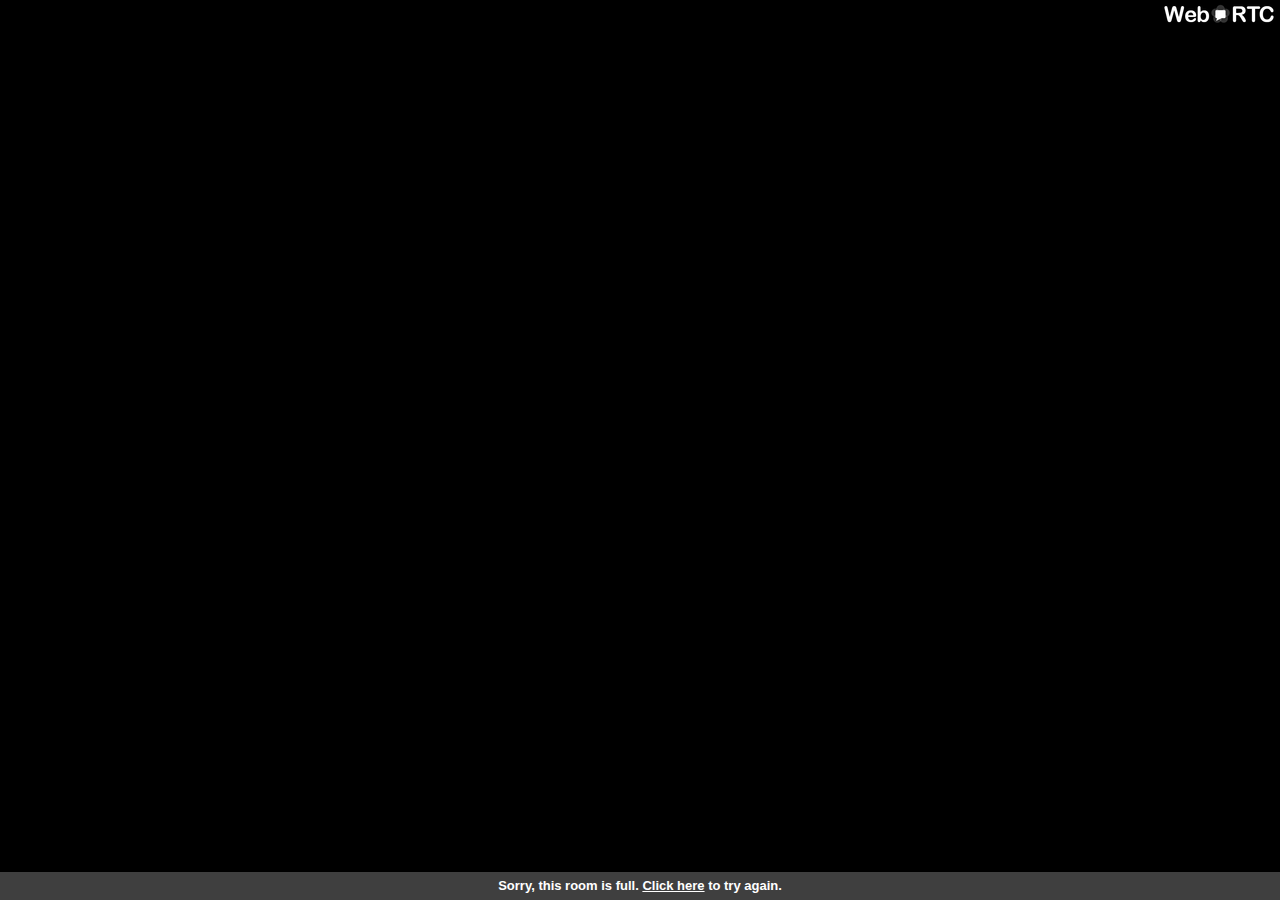
==== full.html @ 035b115d "init" ====
<!DOCTYPE HTML PUBLIC "-//W3C//DTD HTML 4.01 Transitional//EN">
<html>
<head>
<script src="/_ah/channel/jsapi"></script>
<style type="text/css">
  a:link { color: #ffffff; }
  a:visited {color: #ffffff; }  
  html, body {
    background-color: #000000;
    height: 100%;
    font-family:Verdana, Arial, Helvetica, sans-serif;
  }
  body {        
    margin: 0;
    padding: 0;    
  }
  #container {
    position: relative;
    min-height: 100%;
    width: 100%;
    margin: 0px auto;
  }
  #footer { 
    spacing: 4px;
    position: absolute;  
    bottom: 0;
    width: 100%;
    height: 28px;
    background-color: #3F3F3F; 
    color: rgb(255, 255, 255);
    font-size:13px; font-weight: bold;
    line-height: 28px;
    text-align: center;
  }
  #logo {
    display: block;
    top:4;
    right:4;
    position:absolute;
    float:right;    
    #opacity: 0.8;    
  }
 
</style>
</head>
<body>
<div id="container">
  <div id="footer">
    Sorry, this room is full. <a href="{{room_link}}">Click here</a> to try again.  
  </div>
</div>
<img id="logo" alt="WebRTC" src="images/webrtc_black_20p.png">    
</body>
</html>
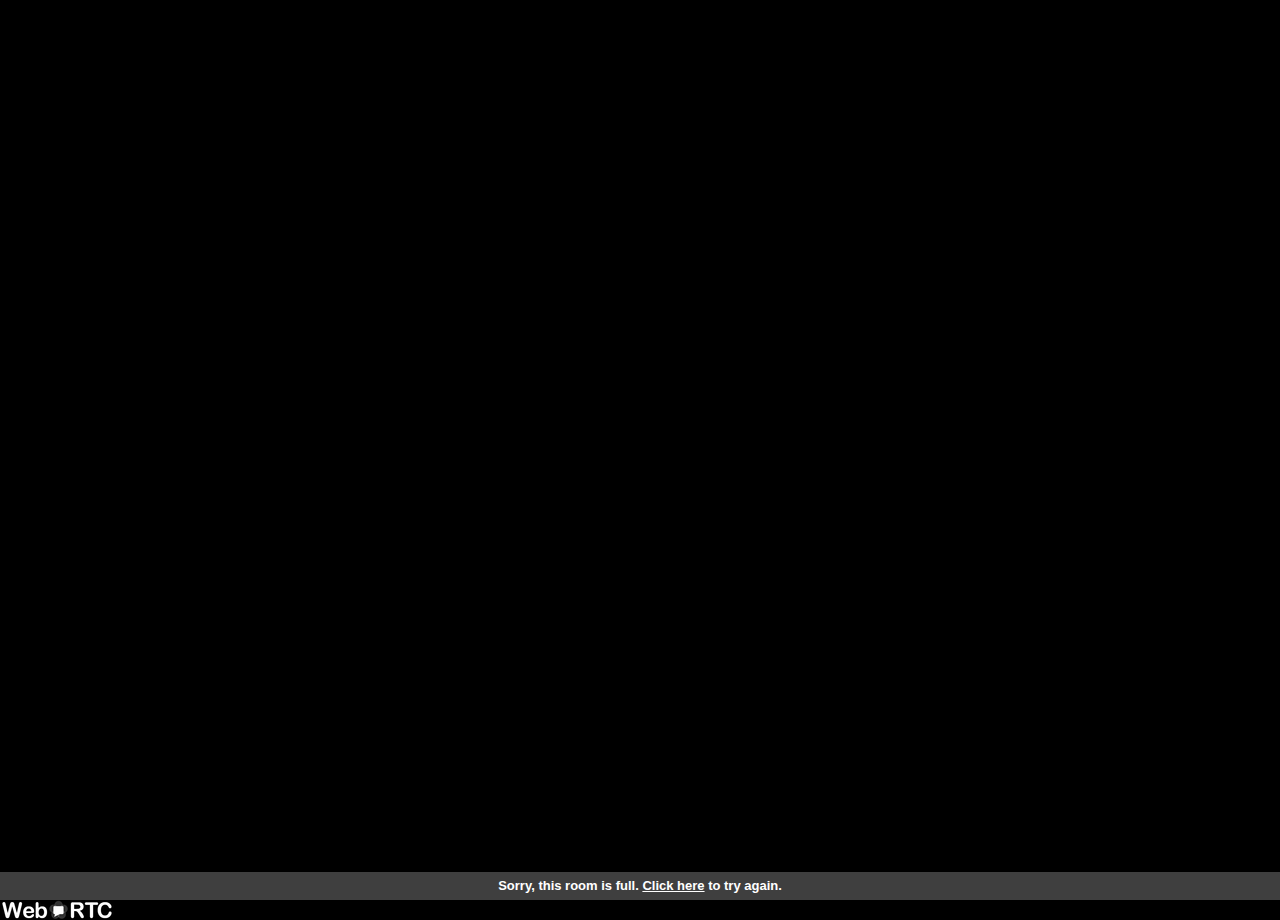
==== commit b78077db: "loby done, bugs left" ====
--- a/full.html
+++ b/full.html
@@ -1,4 +1,4 @@
-<!DOCTYPE HTML PUBLIC "-//W3C//DTD HTML 4.01 Transitional//EN">
+<!DOCTYPE html>
 <html>
 <head>
 <script src="/_ah/channel/jsapi"></script>
